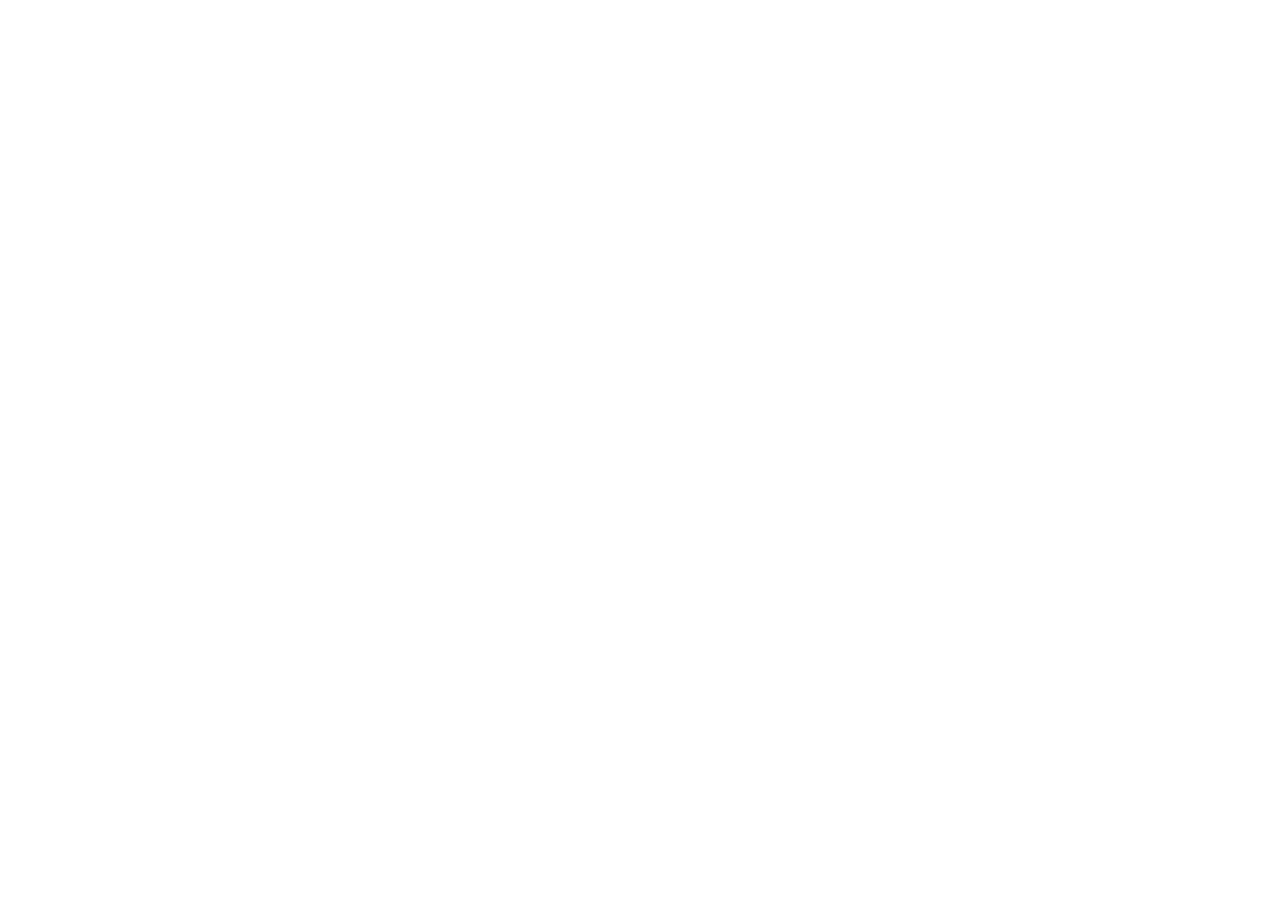
==== extension/popup.html @ 8b9d3a6a "first commit hello world" ====
<!doctype html>
<!--
 This page is shown when the extension button is clicked, because the
 "browser_action" field in manifest.json contains the "default_popup" key with
 value "popup.html".
 -->
<html>
  <head>
    <title>Getting Started Extension's Popup</title>
    <style>
      body {
        font-family: "Segoe UI", "Lucida Grande", Tahoma, sans-serif;
        font-size: 100%;
      }
      #status {
        /* avoid an excessively wide status text */
        white-space: pre;
        text-overflow: ellipsis;
        overflow: hidden;
        max-width: 400px;
      }
    </style>

    <!--
      - JavaScript and HTML must be in separate files: see our Content Security
      - Policy documentation[1] for details and explanation.
      -
      - [1]: https://developer.chrome.com/extensions/contentSecurityPolicy
     -->
    <script src="popup.js"></script>
  </head>
  <body>
    <div id="status"></div>
    <img id="image-result" hidden>
  </body>
</html>
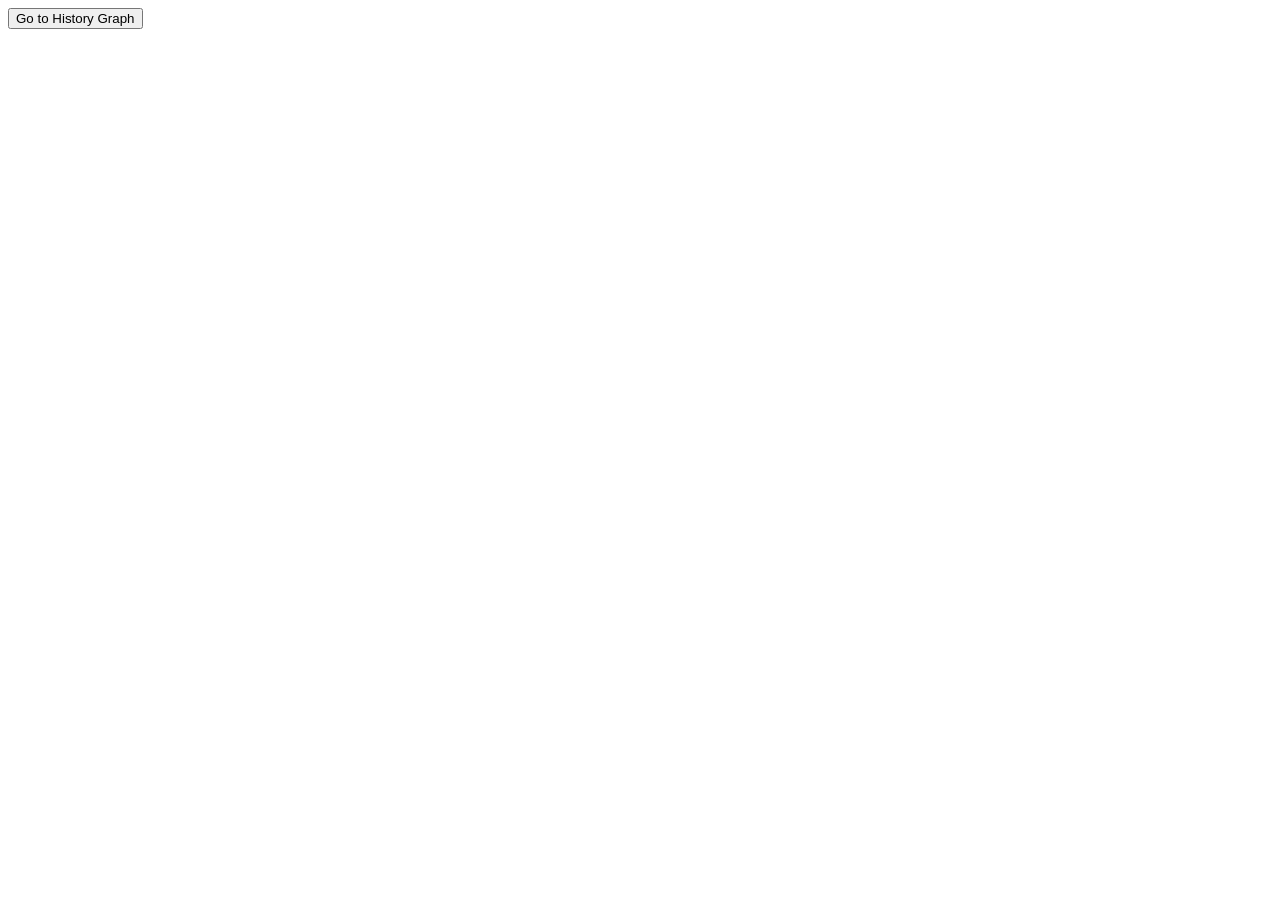
==== commit 2dcff1b5: "history.js more or less works" ====
--- a/extension/popup.html
+++ b/extension/popup.html
@@ -6,7 +6,7 @@
  -->
 <html>
   <head>
-    <title>Getting Started Extension's Popup</title>
+    <title>History Visualizer</title>
     <style>
       body {
         font-family: "Segoe UI", "Lucida Grande", Tahoma, sans-serif;
@@ -28,10 +28,10 @@
       - [1]: https://developer.chrome.com/extensions/contentSecurityPolicy
      -->
     <script src="popup.js"></script>
+    <script src="history.js"></script>
   </head>
   <body>
-    <div id="status"></div>
-    <img id="image-result" hidden>
+    <button id="graph-button">Go to History Graph</button>
   </body>
 </html>
 
